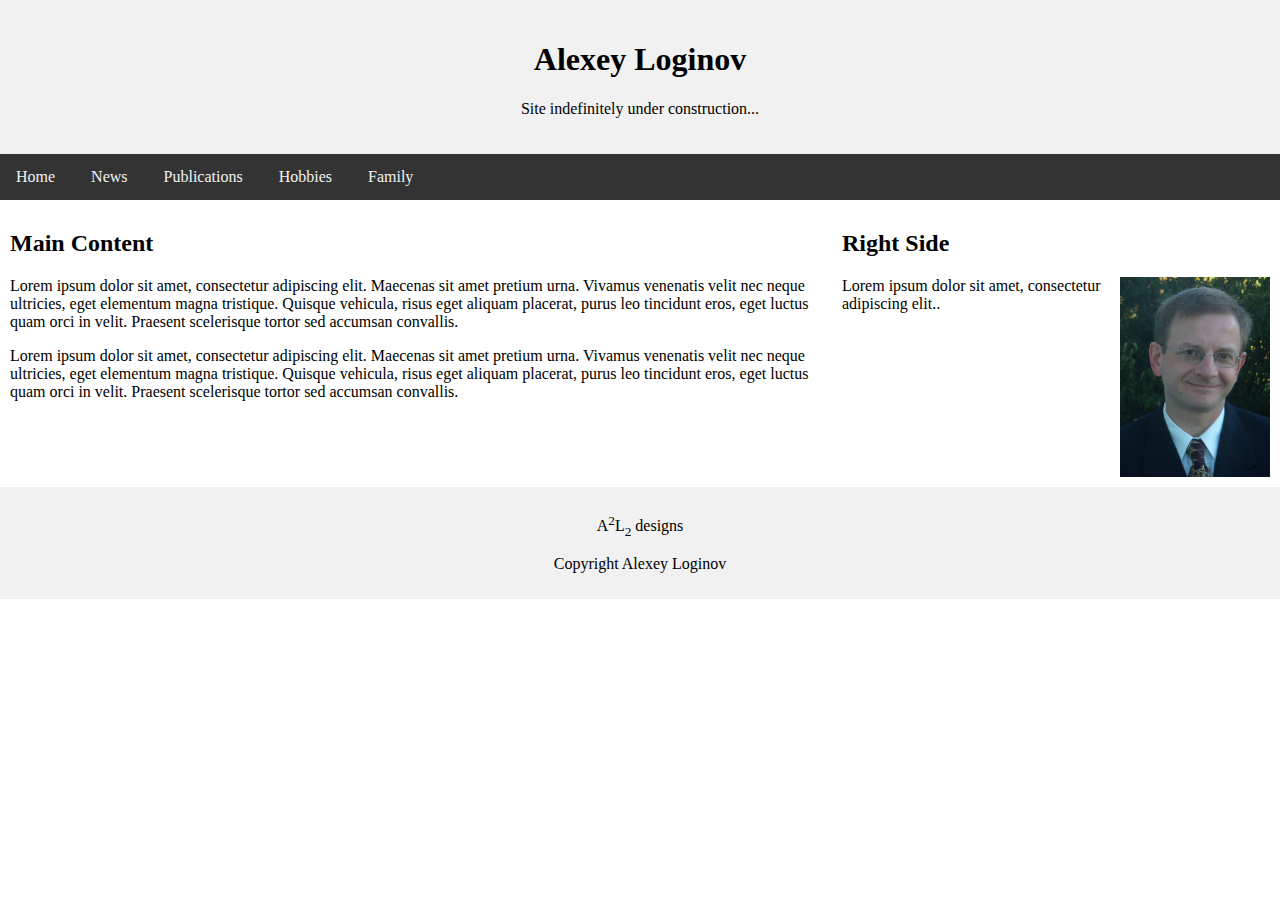
==== index.html @ ddae1efc "Share header, topnav, and footer elements" ====
<!DOCTYPE html>
<html lang="en">
<head>
<title>Alexey Loginov</title>
<meta charset="utf-8">
<meta name="viewport" content="width=device-width, initial-scale=1">
<link rel="stylesheet" type="text/css" href="style.css">
<script src="https://ajax.googleapis.com/ajax/libs/jquery/3.3.1/jquery.min.js"></script>
<script>
    var sharedElts = ["header", "topnav", "footer"];
    $(function() {  // Call this from DOM's .ready()
        for (var i = 0; i < sharedElts.length; i++) {
            $("#" + sharedElts[i]).load(sharedElts[i] + ".html");
        }
    });
</script>
</head>
<body>
<noscript>
  <h1>Please enable Javascript!</h1>
</noscript>


<!-- Header placeholder -->
<div id="header"></div>

<!-- Top navigation bar placeholder -->
<div id="topnav"></div>

<div class="row">
  <div class="column main">
    <h2>Main Content</h2>
    <p>Lorem ipsum dolor sit amet, consectetur adipiscing elit. Maecenas sit amet pretium urna. Vivamus venenatis velit nec neque ultricies, eget elementum magna tristique. Quisque vehicula, risus eget aliquam placerat, purus leo tincidunt eros, eget luctus quam orci in velit. Praesent scelerisque tortor sed accumsan convallis.</p>
    <p>Lorem ipsum dolor sit amet, consectetur adipiscing elit. Maecenas sit amet pretium urna. Vivamus venenatis velit nec neque ultricies, eget elementum magna tristique. Quisque vehicula, risus eget aliquam placerat, purus leo tincidunt eros, eget luctus quam orci in velit. Praesent scelerisque tortor sed accumsan convallis.</p>
  </div>
  <div class="column right">
    <h2>Right Side</h2>
    <p><img src="alexey.jpg"
	    alt="Image" style="width:150px;margin-left:15px;">
       Lorem ipsum dolor sit amet, consectetur adipiscing elit..
    </p>
  </div>
</div>

<!-- Footer placeholder -->
<div id="footer"></div>

</body>
</html>
---- style.css ----
/* === GLOBAL SETTINGS === */

* {
    box-sizing: border-box;
}

body {
  margin: 0;
}

img {
    float: right;
}


/* === HEADER & FOOTER === */

.header {
    background-color: #f1f1f1;
    padding: 20px;
    text-align: center;
}

.footer {
    background-color: #f1f1f1;
    padding: 10px;
    text-align: center;
}


/* === TOP NAVIGATION === */

/* Style the bar */
.topnav {
    background-color: #333;
}

/* Style links under topnav */
.topnav a {
    display: inline-block;
    color: #f2f2f2;
    text-align: center;
    padding: 14px 16px;
    text-decoration: none;
}

/* Change link color on hover */
.topnav a:hover {
    background-color: #ddd;
    color: black;
}

/* The container <div> to position dropdown content */
.dropdown {
    position: relative;
    display: inline-block;
}

/* Style dropdown content (hidden by default) */
.dropdown-content {
    display: none;
    position: absolute;
    background-color: #f9f9f9;
    box-shadow: 0px 8px 16px 0px rgba(0,0,0,0.2);
    z-index: 1;
}

/* Style links inside dropdowns;
   overrides some of ".topnav a" */
.dropdown-content a {
    color: black;
    padding: 12px 16px;
    width: 100%;
    text-align: left;
}

/* Change dropdown-link color on hover;
   overrides some of ".topnav a:nover" */
.dropdown-content a:hover {background-color: #eee}

/* Show the dropdown menu on hover */
.dropdown:hover .dropdown-content {
    display: inline-block;
}


/* === MAIN CONTENT === */

/* Create two unequal columns that float next to each other */
.column {
    float: left;
    padding: 10px;
}

/* Right column */
.column.right {
    width: 35%;
}

/* Main column */
.column.main {
    width: 65%;
}

/* Clear floats after the columns */
.row:after {
    content: "";
    display: table;
    clear: both;
}

/* Responsive layout: stack the two columns on narrow screens */
@media (max-width: 600px) {
    .column.right, .column.main {
        width: 100%;
    }
}
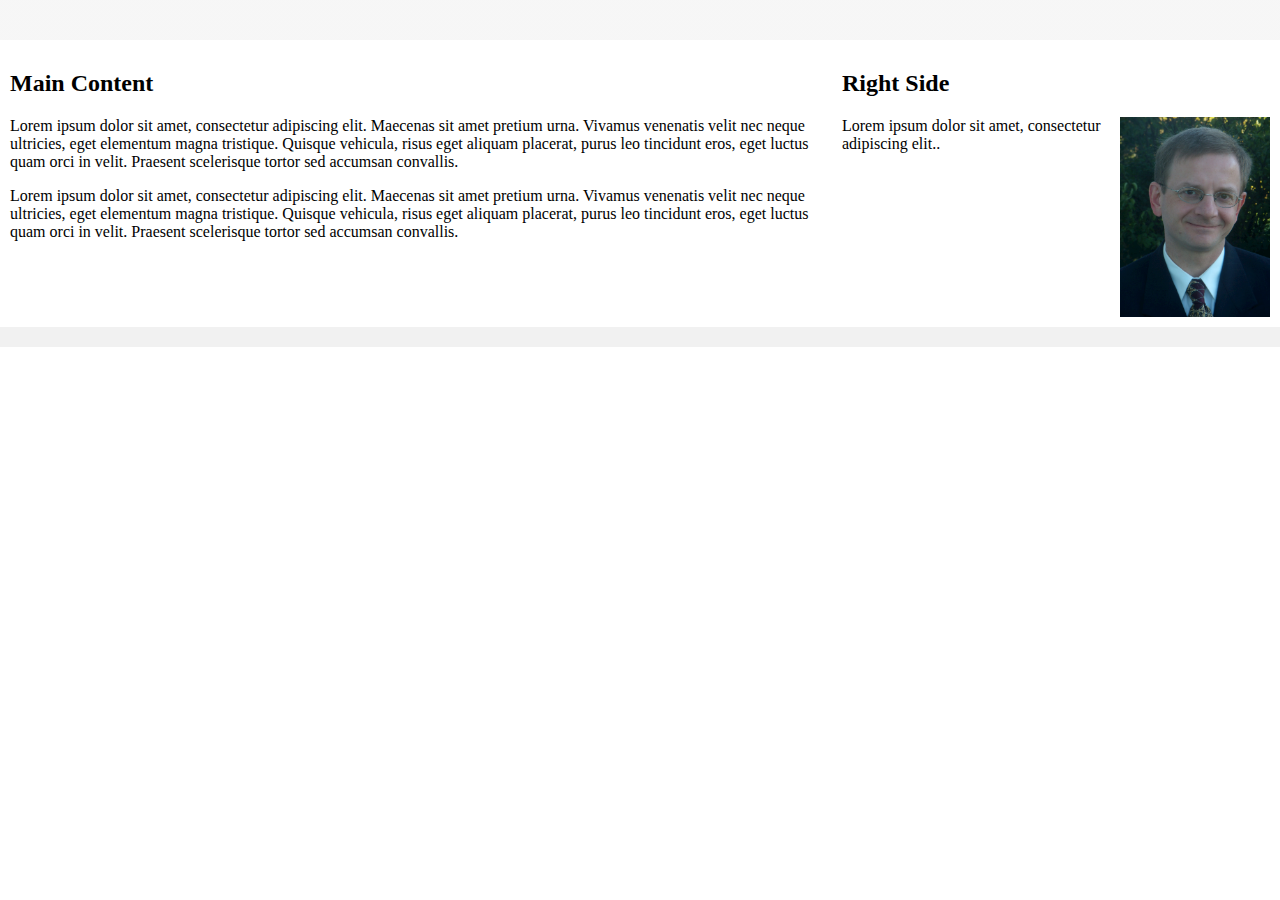
==== commit 0b99e2cf: "Add background images for all pages" ====
--- a/index.html
+++ b/index.html
@@ -6,14 +6,7 @@
 <meta name="viewport" content="width=device-width, initial-scale=1">
 <link rel="stylesheet" type="text/css" href="style.css">
 <script src="https://ajax.googleapis.com/ajax/libs/jquery/3.3.1/jquery.min.js"></script>
-<script>
-    var sharedElts = ["header", "topnav", "footer"];
-    $(function() {  // Call this from DOM's .ready()
-        for (var i = 0; i < sharedElts.length; i++) {
-            $("#" + sharedElts[i]).load(sharedElts[i] + ".html");
-        }
-    });
-</script>
+<script src="scripts/shared-elts.js"></script>
 </head>
 <body>
 <noscript>
@@ -35,7 +28,7 @@
   </div>
   <div class="column right">
     <h2>Right Side</h2>
-    <p><img src="alexey.jpg"
+    <p><img src="images/alexey.jpg"
 	    alt="Image" style="width:150px;margin-left:15px;">
        Lorem ipsum dolor sit amet, consectetur adipiscing elit..
     </p>
--- a/style.css
+++ b/style.css
@@ -12,31 +12,59 @@
     float: right;
 }
 
+table {
+    border-collapse: collapse;
+}
+
+th, td {
+    border: 1px solid #ddd;
+    padding: 5px 10px 5px 10px;
+    text-align: left;
+}
+
+#topnav a.disabled {
+    pointer-events: none;  /* No effect from changing cursor value */
+}
+
 
 /* === HEADER & FOOTER === */
 
-.header {
+/* Style the header */
+#header {
     background-color: #f1f1f1;
+    /* Can't set the opacity of a background.  Workaround: start with another
+       "image": a gradient from white to white with opacity 0.4.
+       For wide-enough screens, let the real image cover part of the screen
+       and repeat left-to-right.  See the bottom for updated background-size
+       for narrow screens.
+   */
+    background-image: linear-gradient(rgba(255,255,255,.4), rgba(255,255,255,.4)),
+                      url(images/chc.jpg);
+    background-repeat: no-repeat, repeat-x;
+    background-size: cover, 40%;
+    background-position: center, center -30px;
+
     padding: 20px;
     text-align: center;
 }
 
-.footer {
+/* Style the footer */
+#footer {
     background-color: #f1f1f1;
     padding: 10px;
     text-align: center;
 }
 
 
-/* === TOP NAVIGATION === */
-
-/* Style the bar */
-.topnav {
+/* === TOP NAVIGATION & FILTERS === */
+
+/* Style the top navigation bar */
+#topnav {
     background-color: #333;
 }
 
 /* Style links under topnav */
-.topnav a {
+#topnav a {
     display: inline-block;
     color: #f2f2f2;
     text-align: center;
@@ -44,8 +72,18 @@
     text-decoration: none;
 }
 
+#filter-group button {
+    display: inline-block;
+    background-color: #c0c0c0;  /* Use Safari's buttonface color */
+    text-align: center;
+    padding: 14px 16px;
+    border: none;
+    margin: 2px 2px;  /* Make explicit Safari's default behavior */
+    font-weight: bold;
+}
+
 /* Change link color on hover */
-.topnav a:hover {
+#topnav a:hover, #filter-group button:hover {
     background-color: #ddd;
     color: black;
 }
@@ -60,29 +98,43 @@
 .dropdown-content {
     display: none;
     position: absolute;
+    /* Place the dropdown content below the trigger.  On my MBP,
+       in Chrome, this happens with or without the next two lines
+       but in Safari, both are necessary for correct placement. */
+    left: 0%;
+    top: 100%;
     background-color: #f9f9f9;
     box-shadow: 0px 8px 16px 0px rgba(0,0,0,0.2);
     z-index: 1;
 }
 
-/* Style links inside dropdowns;
-   overrides some of ".topnav a" */
-.dropdown-content a {
+/* Style links & buttons inside dropdowns;
+   overrides some of "#topnav a" and "#filter-group button" */
+#topnav .dropdown-content a, #filter-group .dropdown-content button {
     color: black;
     padding: 12px 16px;
     width: 100%;
     text-align: left;
 }
 
-/* Change dropdown-link color on hover;
-   overrides some of ".topnav a:nover" */
-.dropdown-content a:hover {background-color: #eee}
+/* Change background color of dropdown links & buttons on hover;
+   overrides some of "#topnav a:hover, ..." */
+#topnav .dropdown-content a:hover,
+#filter-group .dropdown-content button:hover {
+    background-color: #dadada
+}
 
 /* Show the dropdown menu on hover */
 .dropdown:hover .dropdown-content {
     display: inline-block;
 }
 
+/* Style the selected filter (feature and detail) */
+.selected {
+    color: blue;
+    font-style: italic;
+    text-decoration: underline;
+}
 
 /* === MAIN CONTENT === */
 
@@ -109,9 +161,54 @@
     clear: both;
 }
 
-/* Responsive layout: stack the two columns on narrow screens */
-@media (max-width: 600px) {
+/* Responsive layout for narrow screens */
+@media only screen and (max-width: 600px) {
+    /* Stack the two columns */
     .column.right, .column.main {
         width: 100%;
     }
 }
+
+/* Fine-tune background-image size & position */
+@media only screen and (max-width: 360px) {
+    #header {  /* Make background image fill #header on tiny screens */
+        background-size: cover;
+        background-position: center, center -5px;
+    }
+}
+@media only screen and (min-width: 361px) and (max-width: 600px) {
+    #header {
+        background-size: cover, 70%;
+        background-position: center, center -25px;
+    }
+}
+@media only screen and (min-width: 601px) and (max-width: 900px) {
+    #header {
+        background-size: cover, 50%;
+        background-position: center, center -33px;
+    }
+}
+@media only screen and (min-width: 901px) and (max-width: 1400px) {
+    #header {
+        background-size: cover, 30%;
+        background-position: center, center -30px;
+    }
+}
+@media only screen and (min-width: 1401px) and (max-width: 2000px) {
+    #header {
+        background-size: cover, 20%;
+        background-position: center, center -25px;
+    }
+}
+@media only screen and (min-width: 2001px) and (max-width: 2800px) {
+    #header {
+        background-size: cover, 15%;
+        background-position: center, center -30px;
+    }
+}
+@media only screen and (min-width: 2801px) {
+    #header {
+        background-size: cover, 10%;
+        background-position: center, center -20px;
+    }
+}
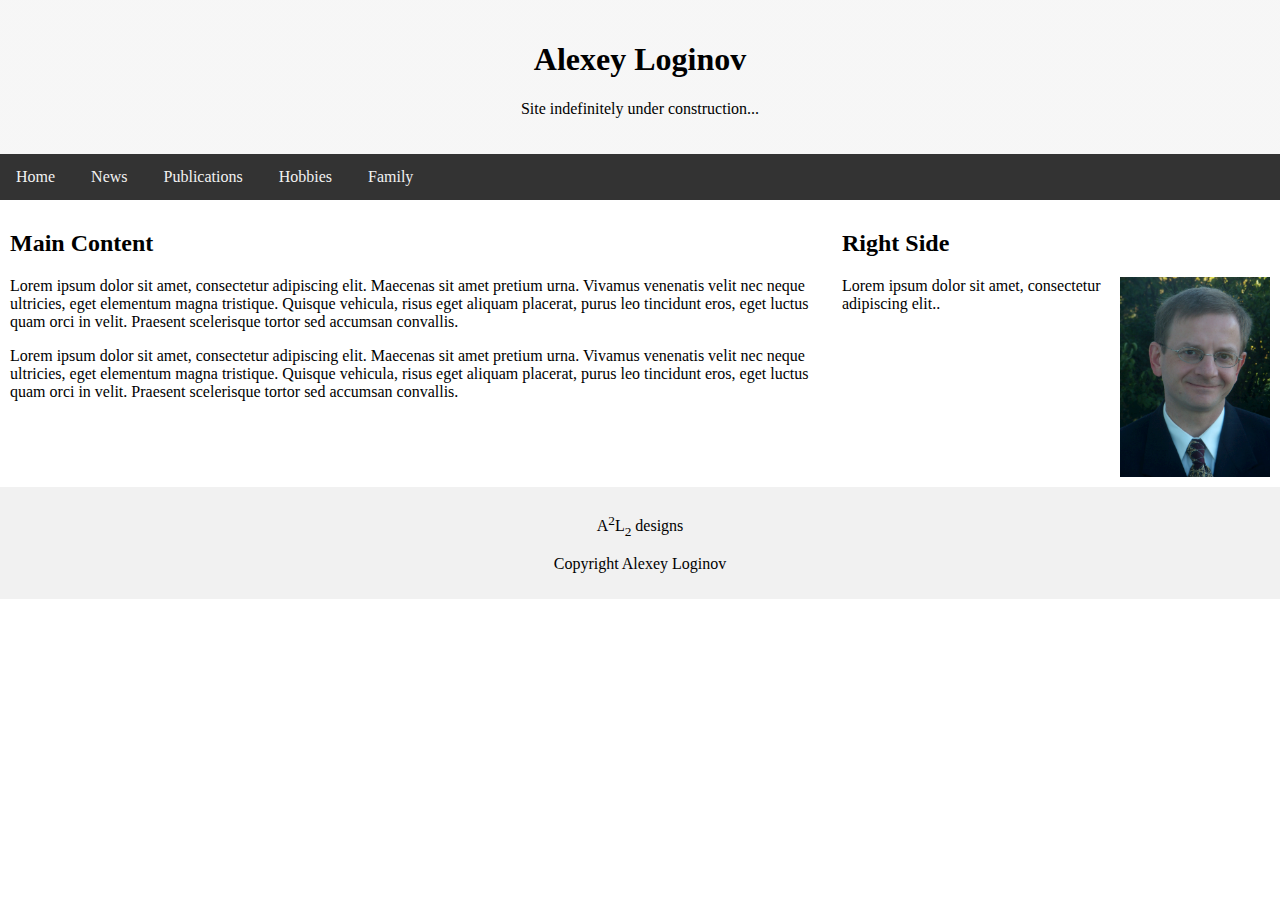
==== commit a0a146a3: "Don't share header content" ====
--- a/index.html
+++ b/index.html
@@ -14,8 +14,11 @@
 </noscript>
 
 
-<!-- Header placeholder -->
-<div id="header"></div>
+<div id="header">
+  <h1>Alexey Loginov</h1>
+  <p>Site indefinitely under construction...</p>
+</div>
+
 
 <!-- Top navigation bar placeholder -->
 <div id="topnav"></div>
--- a/style.css
+++ b/style.css
@@ -46,6 +46,7 @@
 
     padding: 20px;
     text-align: center;
+    min-height: 150px;  /* Reserve enough space for images in headers w/o text */
 }
 
 /* Style the footer */
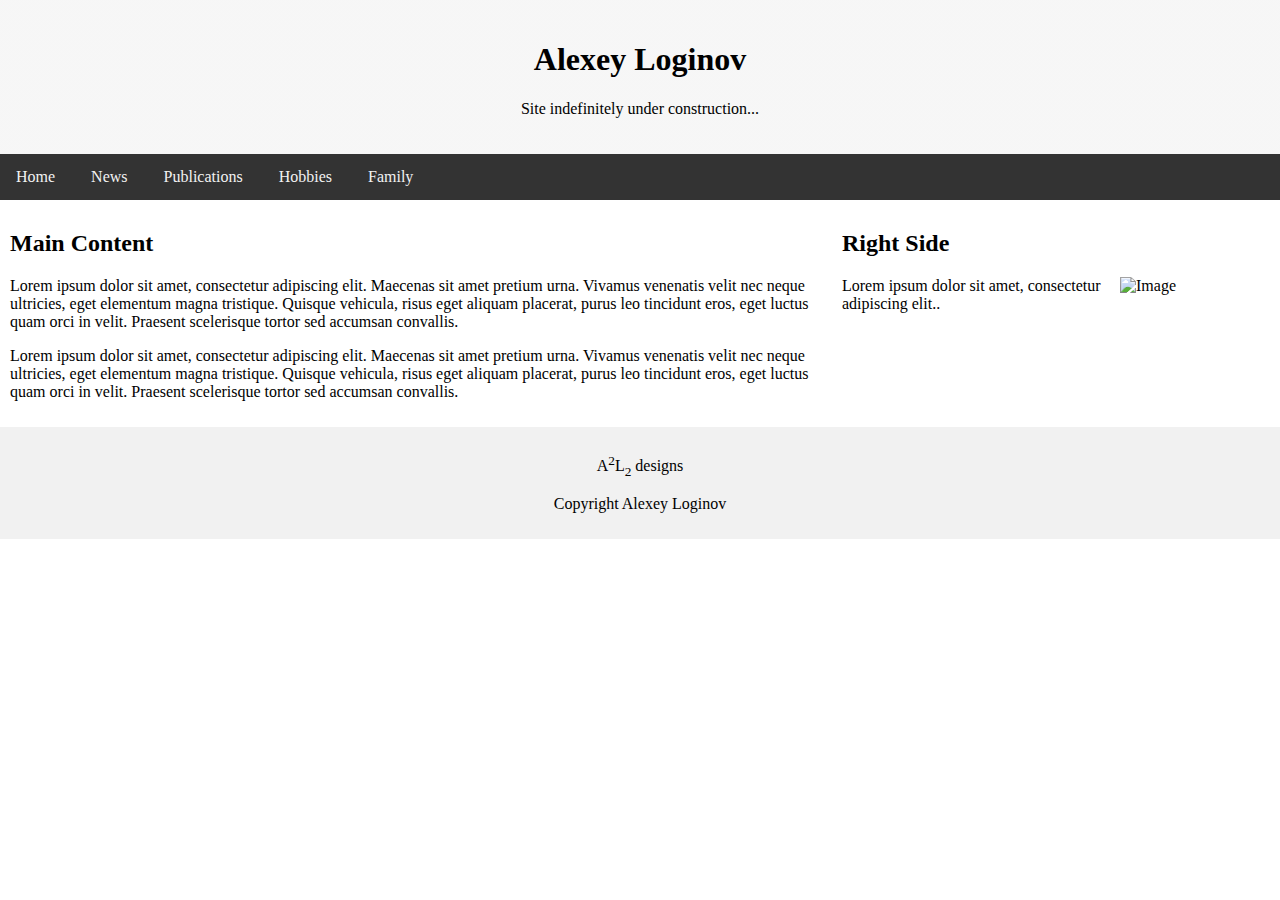
==== commit 103276de: "Update my photo" ====
--- a/index.html
+++ b/index.html
@@ -4,6 +4,10 @@
 <title>Alexey Loginov</title>
 <meta charset="utf-8">
 <meta name="viewport" content="width=device-width, initial-scale=1">
+<link rel="apple-touch-icon" sizes="180x180" href="/apple-touch-icon.png">
+<link rel="icon" type="image/png" sizes="32x32" href="/favicon-32x32.png">
+<link rel="icon" type="image/png" sizes="16x16" href="/favicon-16x16.png">
+<link rel="manifest" href="/site.webmanifest">
 <link rel="stylesheet" type="text/css" href="style.css">
 <script src="https://ajax.googleapis.com/ajax/libs/jquery/3.3.1/jquery.min.js"></script>
 <script src="scripts/shared-elts.js"></script>
@@ -31,7 +35,7 @@
   </div>
   <div class="column right">
     <h2>Right Side</h2>
-    <p><img src="images/alexey.jpg"
+    <p><img src="images/sweater.jpg"
 	    alt="Image" style="width:150px;margin-left:15px;">
        Lorem ipsum dolor sit amet, consectetur adipiscing elit..
     </p>
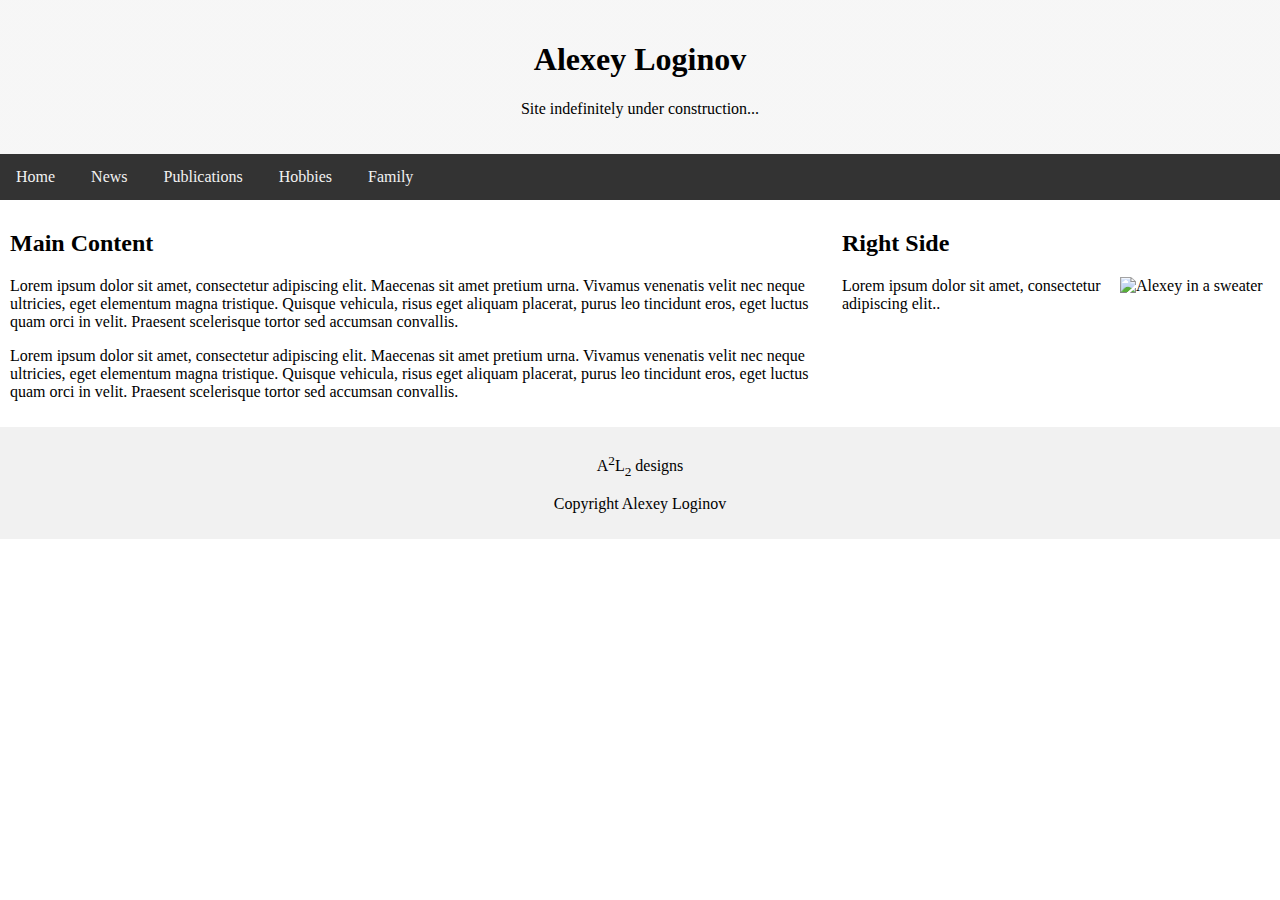
==== commit 87779666: "Fix & refine image styling" ====
--- a/index.html
+++ b/index.html
@@ -35,8 +35,7 @@
   </div>
   <div class="column right">
     <h2>Right Side</h2>
-    <p><img src="images/sweater.jpg"
-	    alt="Image" style="width:150px;margin-left:15px;">
+    <p><img src="images/sweater.jpg" alt="Alexey in a sweater" width="150">
        Lorem ipsum dolor sit amet, consectetur adipiscing elit..
     </p>
   </div>
--- a/style.css
+++ b/style.css
@@ -6,10 +6,6 @@
 
 body {
   margin: 0;
-}
-
-img {
-    float: right;
 }
 
 table {
@@ -20,10 +16,6 @@
     border: 1px solid #ddd;
     padding: 5px 10px 5px 10px;
     text-align: left;
-}
-
-#topnav a.disabled {
-    pointer-events: none;  /* No effect from changing cursor value */
 }
 
 
@@ -73,6 +65,10 @@
     text-decoration: none;
 }
 
+#topnav a.disabled {
+    pointer-events: none;  /* No effect from changing cursor value */
+}
+
 #filter-group button {
     display: inline-block;
     background-color: #c0c0c0;  /* Use Safari's buttonface color */
@@ -155,6 +151,17 @@
     width: 65%;
 }
 
+/* Float images to the edge of the page */
+.column.right img {
+    float: right;
+    margin: 0 0 7px 15px;
+}
+
+.column.main img {
+    float: left;
+    margin: 0 15px 7px 0;
+}
+
 /* Clear floats after the columns */
 .row:after {
     content: "";
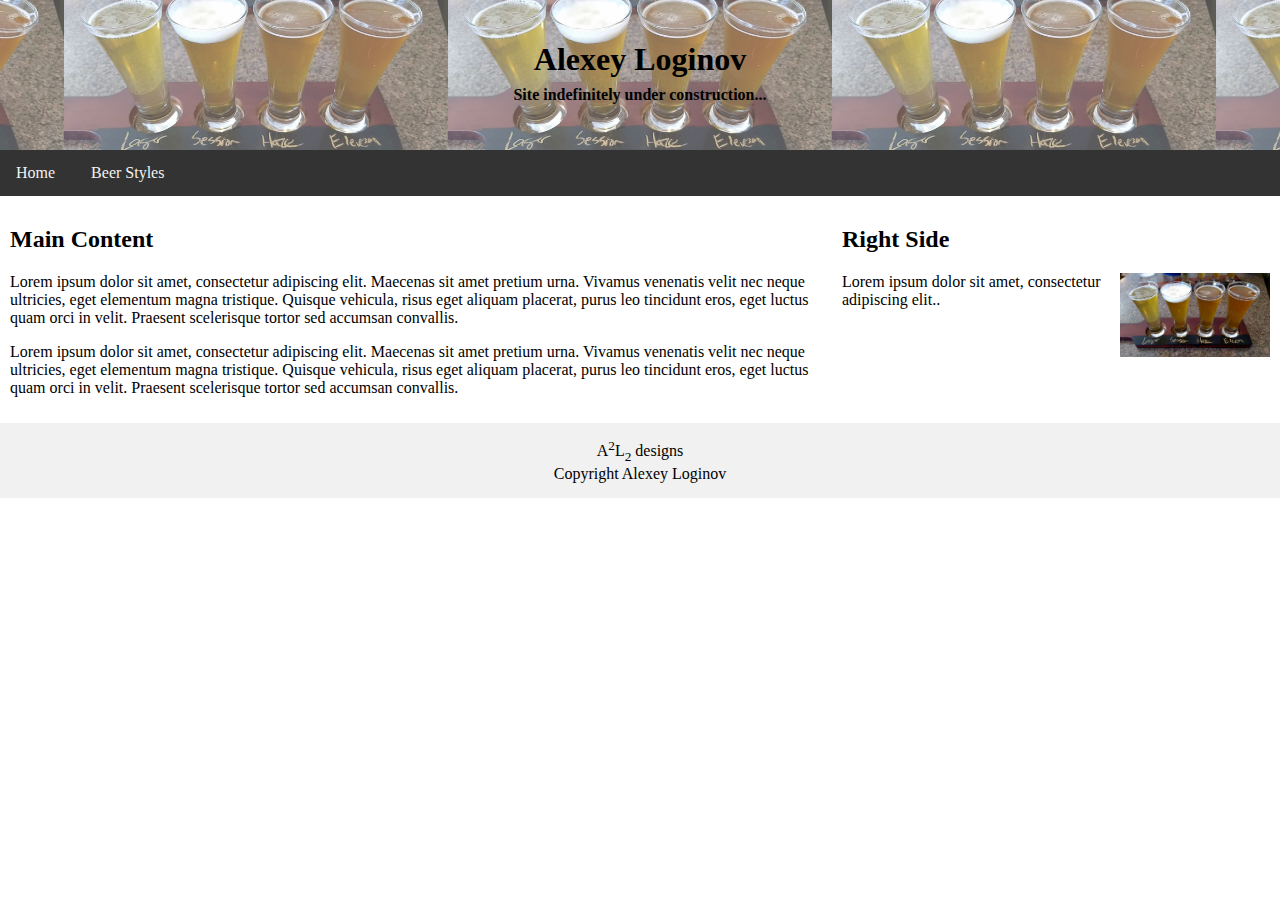
==== commit 558160ab: "Clean up content after spin-off from main webpage" ====
--- a/index.html
+++ b/index.html
@@ -35,7 +35,7 @@
   </div>
   <div class="column right">
     <h2>Right Side</h2>
-    <p><img src="images/sweater.jpg" alt="Alexey in a sweater" width="150">
+    <p><img src="images/flight.jpg" alt="Beer Flight" width="150">
        Lorem ipsum dolor sit amet, consectetur adipiscing elit..
     </p>
   </div>
--- a/style.css
+++ b/style.css
@@ -30,15 +30,26 @@
        and repeat left-to-right.  See the bottom for updated background-size
        for narrow screens.
    */
-    background-image: linear-gradient(rgba(255,255,255,.4), rgba(255,255,255,.4)),
-                      url(images/chc.jpg);
+    background-image: linear-gradient(rgba(255,255,255,.33),
+                                      rgba(255,255,255,.33)),
+                      url(images/flight.jpg);
     background-repeat: no-repeat, repeat-x;
     background-size: cover, 40%;
-    background-position: center, center -30px;
+    background-position: center, center;
 
     padding: 20px;
     text-align: center;
     min-height: 150px;  /* Reserve enough space for images in headers w/o text */
+}
+
+/* Bring the heading and the paragraph closer together */
+#header h1 {
+    margin-bottom: 0;
+}
+
+#header p {
+    margin-top: 0.5em;
+    font-weight: bold;
 }
 
 /* Style the footer */
@@ -48,6 +59,10 @@
     text-align: center;
 }
 
+#footer p {
+    margin: 0.33em;
+}
+
 
 /* === TOP NAVIGATION & FILTERS === */
 
@@ -93,7 +108,12 @@
 
 /* Style dropdown content (hidden by default) */
 .dropdown-content {
-    display: none;
+    /* Start with the content hidden */
+    max-height: 0;
+    overflow: hidden;
+    transition: max-height 1s;
+    -webkit-transition: max-height 1s;
+
     position: absolute;
     /* Place the dropdown content below the trigger.  On my MBP,
        in Chrome, this happens with or without the next two lines
@@ -123,7 +143,9 @@
 
 /* Show the dropdown menu on hover */
 .dropdown:hover .dropdown-content {
-    display: inline-block;
+    /* Can't transition to height: auto, so use a large max-height; this means
+       that the duration will be shorter and "ease" only works at the top */
+    max-height: 1000px;
 }
 
 /* Style the selected filter (feature and detail) */
@@ -181,42 +203,35 @@
 @media only screen and (max-width: 360px) {
     #header {  /* Make background image fill #header on tiny screens */
         background-size: cover;
-        background-position: center, center -5px;
     }
 }
 @media only screen and (min-width: 361px) and (max-width: 600px) {
     #header {
         background-size: cover, 70%;
-        background-position: center, center -25px;
     }
 }
 @media only screen and (min-width: 601px) and (max-width: 900px) {
     #header {
         background-size: cover, 50%;
-        background-position: center, center -33px;
     }
 }
 @media only screen and (min-width: 901px) and (max-width: 1400px) {
     #header {
         background-size: cover, 30%;
-        background-position: center, center -30px;
     }
 }
 @media only screen and (min-width: 1401px) and (max-width: 2000px) {
     #header {
         background-size: cover, 20%;
-        background-position: center, center -25px;
     }
 }
 @media only screen and (min-width: 2001px) and (max-width: 2800px) {
     #header {
         background-size: cover, 15%;
-        background-position: center, center -30px;
     }
 }
 @media only screen and (min-width: 2801px) {
     #header {
         background-size: cover, 10%;
-        background-position: center, center -20px;
-    }
-}
+    }
+}
